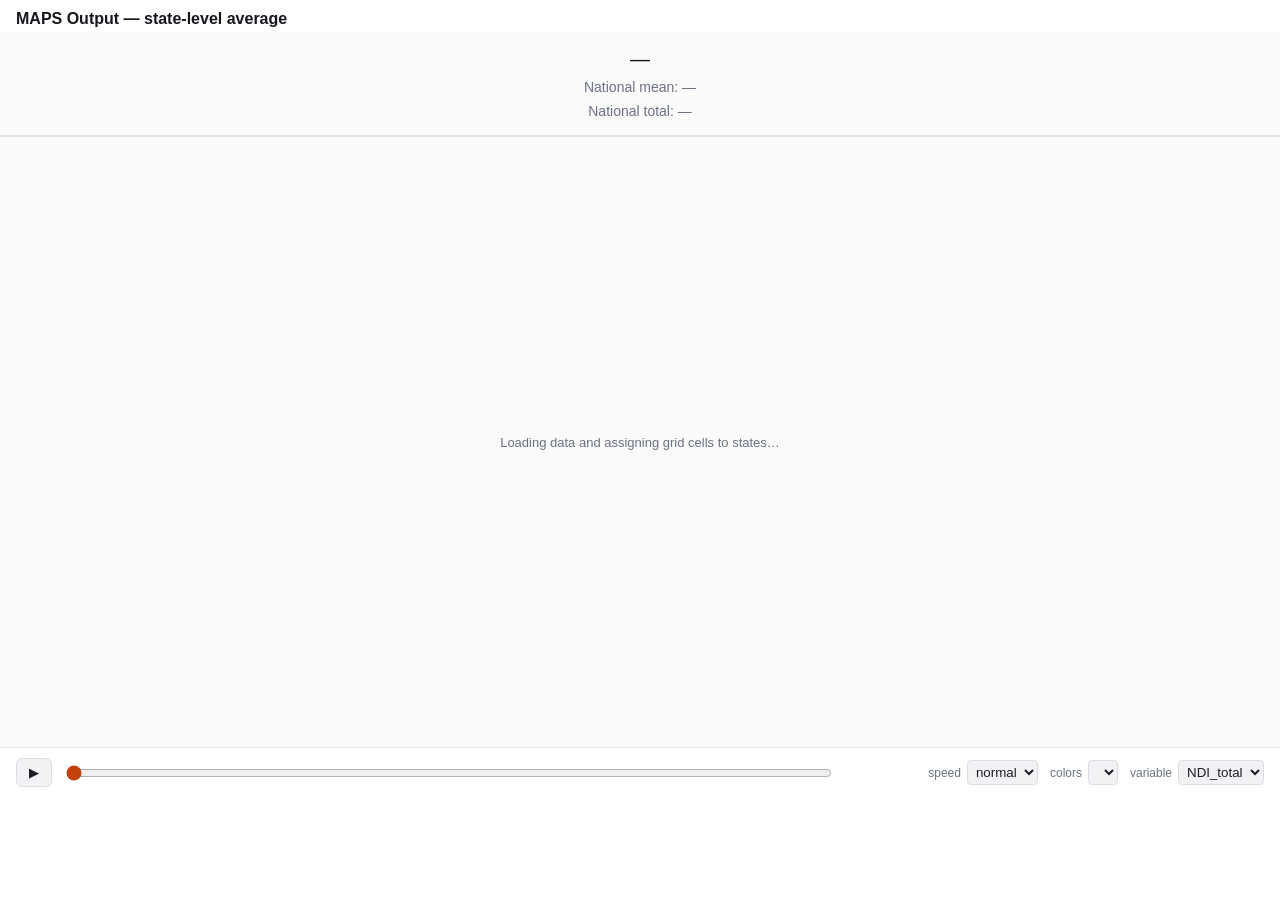
==== viz/state-level.html @ ed47fc61 "Add state-level I_total visualization and variable toggle" ====
<!DOCTYPE html>
<html lang="en">
<head>
<meta charset="UTF-8" />
<title>MAPS Output — State-level</title>
<link rel="stylesheet" href="style.css?v=2" />
<style>
#map-wrap { height: 68vh; }
.state-path {
  stroke: #4b4d56;
  stroke-width: 1;
  vector-effect: non-scaling-stroke;
  cursor: pointer;
  transition: opacity 0.08s ease;
}
.state-path:hover { stroke: #1c1d24; stroke-width: 2; opacity: 0.92; }
#loading {
  position: absolute;
  inset: 0;
  display: flex;
  align-items: center;
  justify-content: center;
  background: #fafafb;
  z-index: 10;
  font-size: 13px;
  color: #6b7280;
}
#loading.hidden { display: none; }
</style>
</head>
<body>
  <header><h1 id="page-title">MAPS Output — state-level average</h1></header>

  <div id="timestamp-container">
    <div id="date-label" class="date-label">—</div>
    <div id="national-avg" class="infectious-total">National mean: —</div>
    <div id="national-total" class="infectious-total">National total: —</div>
  </div>

  <div id="map-wrap">
    <div id="loading">Loading data and assigning grid cells to states…</div>
    <svg id="map"></svg>
    <div id="legend"></div>
    <div id="tooltip" class="tooltip hidden"></div>
    <div id="hint">Hover a state for its value · use the slider to move through time</div>
  </div>

  <div id="controls">
    <button id="play-btn">▶</button>
    <input id="time-slider" type="range" min="0" max="0" value="0" step="1" />
    <span id="time-index-label"></span>
    <label class="speed-label">
      speed
      <select id="speed-select">
        <option value="700">slow</option>
        <option value="350" selected>normal</option>
        <option value="150">fast</option>
      </select>
    </label>
    <label class="speed-label">
      colors
      <select id="colormap-select"></select>
    </label>
    <label class="speed-label">
      variable
      <select id="variable-select">
        <option value="NDI_total">NDI_total</option>
        <option value="I_total">I_total</option>
      </select>
    </label>
  </div>

  <script src="lib/d3.v7.min.js"></script>
  <script src="lib/topojson-client.min.js"></script>
  <script>
  (async function () {
    const ASSET_V = "4";
    const svg = d3.select("#map");
    const mapWrap = document.getElementById("map-wrap");
    const loadingEl = document.getElementById("loading");
    const dateLabel = document.getElementById("date-label");
    const nationalAvgEl = document.getElementById("national-avg");
    const nationalTotalEl = document.getElementById("national-total");
    const tooltip = d3.select("#tooltip");
    const legendEl = document.getElementById("legend");
    const playBtn = document.getElementById("play-btn");
    const slider = document.getElementById("time-slider");
    const timeIdxLabel = document.getElementById("time-index-label");
    const speedSelect = document.getElementById("speed-select");
    const colormapSelect = document.getElementById("colormap-select");
    const variableSelect = document.getElementById("variable-select");
    const pageTitle = document.getElementById("page-title");

    // ---- choose variable from URL (?var=I_total or ?var=NDI_total) ----
    const urlParams = new URLSearchParams(window.location.search);
    const selectedVar = urlParams.get("var") || "NDI_total";
    const dataRoot = selectedVar === "I_total" ? "data/itotal" : "data";
    const lookupFile = selectedVar === "I_total" ? "i_total_lookup" : "ndi_lookup";

    // ---- load selected variable's data ----
    const [meta, lookupBuf, statesTopo] = await Promise.all([
      fetch(`${dataRoot}/meta.json?v=${ASSET_V}`).then((r) => r.json()),
      fetch(`${dataRoot}/${lookupFile}.bin?v=${ASSET_V}`).then((r) => r.arrayBuffer()),
      fetch(`data/topo/states-10m.json?v=${ASSET_V}`).then((r) => r.json()),
    ]);

    const lookup = new Int16Array(lookupBuf);
    const { n_time, n_lat, n_lon, lat, lon, time: timeStrs, quant_scale, color_schemes, default_scheme, lon_min, lon_max, lat_min, lat_max } = meta;

    pageTitle.textContent = `${meta.long_name} — state-level average`;
    document.title = `${meta.long_name} — state-level`;
    variableSelect.value = selectedVar;

    const statesGeo = topojson.feature(statesTopo, statesTopo.objects.states);

    // Only keep states whose bounding boxes overlap the data domain (CONUS + DC)
    const stateFeatures = statesGeo.features.filter((f) => {
      const [[x0, y0], [x1, y1]] = d3.geoBounds(f);
      return x1 >= lon_min && x0 <= lon_max && y1 >= lat_min && y0 <= lat_max;
    });
    const nStates = stateFeatures.length;
    const stateBBoxes = stateFeatures.map((f) => d3.geoBounds(f));

    // ---- map projection ----
    const { width, height } = mapWrap.getBoundingClientRect();
    const projection = d3.geoAlbersUsa().fitSize([width, height], { type: "FeatureCollection", features: stateFeatures });
    const path = d3.geoPath(projection);
    svg.attr("viewBox", `0 0 ${width} ${height}`).attr("preserveAspectRatio", "xMidYMid meet");

    // ---- assign every grid cell to at most one state ----
    const cellToState = new Int16Array(n_lat * n_lon).fill(-1);
    for (let i = 0; i < n_lat; i++) {
      const latVal = lat[i];
      for (let j = 0; j < n_lon; j++) {
        const point = [lon[j], latVal];
        for (let s = 0; s < nStates; s++) {
          const [[x0, y0], [x1, y1]] = stateBBoxes[s];
          if (point[0] < x0 || point[0] > x1 || point[1] < y0 || point[1] > y1) continue;
          if (d3.geoContains(stateFeatures[s], point)) {
            cellToState[i * n_lon + j] = s;
            break;
          }
        }
      }
    }

    // ---- aggregate per-state means and national total for each time step ----
    loadingEl.textContent = "Aggregating values by state…";
    const stateMeans = [];
    const nationalTotals = new Float32Array(n_time);
    const stride = n_lat * n_lon;
    for (let t = 0; t < n_time; t++) {
      const sums = new Float64Array(nStates);
      const counts = new Uint32Array(nStates);
      let nationalTotalRaw = 0;
      for (let c = 0; c < stride; c++) {
        const s = cellToState[c];
        if (s < 0) continue;
        const raw = lookup[t * stride + c];
        sums[s] += raw;
        counts[s]++;
        nationalTotalRaw += raw;
      }
      const means = new Float32Array(nStates);
      for (let s = 0; s < nStates; s++) {
        means[s] = counts[s] ? (sums[s] / counts[s]) / quant_scale : 0;
      }
      stateMeans.push(means);
      nationalTotals[t] = nationalTotalRaw / quant_scale;
    }
    loadingEl.classList.add("hidden");

    // max over all state-time means — colors will span the full palette from 0 to this value
    const stateMax = d3.max(stateMeans, (means) => d3.max(means));

    // ---- color scale ----
    let currentScheme = default_scheme;
    function getColorScale(schemeId) {
      const s = color_schemes[schemeId];
      return d3.scaleQuantize().domain([0, stateMax]).range(s.legend_stop_colors);
    }
    let colorScale = getColorScale(currentScheme);

    // ---- draw states ----
    const statesLayer = svg.append("g");
    const statePaths = statesLayer
      .selectAll("path")
      .data(stateFeatures)
      .join("path")
      .attr("class", "state-path")
      .attr("d", path);

    let currentT = 0;
    function fillStates() {
      statePaths.attr("fill", (d, i) => {
        const v = stateMeans[currentT][i];
        return v > 0 ? colorScale(v) : "#e9eaed";
      });
    }

    // ---- legend ----
    function renderLegend() {
      const s = color_schemes[currentScheme];
      const gradientCss = `linear-gradient(to right, ${s.legend_stop_colors
        .map((c, i) => `${c} ${(100 * i) / (s.legend_stop_colors.length - 1)}%`)
        .join(", ")})`;
      legendEl.innerHTML = `
        <div class="legend-title">${meta.long_name} — state mean</div>
        <div class="legend-gradient" style="background:${gradientCss}"></div>
        <div class="legend-ticks">
          <span>0</span>
          <span>${(stateMax / 4).toFixed(1)}</span>
          <span>${(stateMax / 2).toFixed(1)}</span>
          <span>${stateMax.toFixed(1)}</span>
        </div>
      `;
    }
    renderLegend();

    // ---- time / playback ----
    slider.max = n_time - 1;
    let playing = false;
    let timer = null;

    function computeNationalAvg(t) {
      const arr = stateMeans[t];
      let total = 0;
      let count = 0;
      for (let s = 0; s < nStates; s++) {
        if (arr[s] > 0) {
          total += arr[s];
          count++;
        }
      }
      return count ? total / count : 0;
    }

    function setTime(t, { fromSlider = false } = {}) {
      currentT = Math.max(0, Math.min(n_time - 1, t));
      fillStates();
      dateLabel.textContent = timeStrs[currentT];
      nationalAvgEl.textContent = `National mean: ${computeNationalAvg(currentT).toFixed(3)}`;
      nationalTotalEl.textContent = `National total: ${nationalTotals[currentT].toFixed(0)}`;
      timeIdxLabel.textContent = `step ${currentT + 1} / ${n_time}`;
      if (!fromSlider) slider.value = currentT;
    }

    slider.addEventListener("input", () => setTime(+slider.value, { fromSlider: true }));

    function startPlaying() {
      playing = true;
      playBtn.textContent = "⏸";
      clearInterval(timer);
      timer = setInterval(() => {
        let next = currentT + 1;
        if (next >= n_time) next = 0;
        setTime(next);
      }, +speedSelect.value);
    }

    function stopPlaying() {
      playing = false;
      playBtn.textContent = "▶";
      clearInterval(timer);
    }

    playBtn.addEventListener("click", () => (playing ? stopPlaying() : startPlaying()));
    speedSelect.addEventListener("change", () => {
      if (playing) startPlaying();
    });

    // ---- colormap selector ----
    colormapSelect.innerHTML = Object.entries(color_schemes)
      .map(([id, s]) => `<option value="${id}"${id === currentScheme ? " selected" : ""}>${s.label}</option>`)
      .join("");

    colormapSelect.addEventListener("change", () => {
      currentScheme = colormapSelect.value;
      colorScale = getColorScale(currentScheme);
      fillStates();
      renderLegend();
    });

    variableSelect.addEventListener("change", (e) => {
      window.location.href = `state-level.html?var=${e.target.value}`;
    });

    // ---- tooltips ----
    const wrapRect = () => mapWrap.getBoundingClientRect();
    statePaths
      .on("mousemove", function (event, d) {
        const i = stateFeatures.indexOf(d);
        const v = stateMeans[currentT][i];
        const rect = wrapRect();
        tooltip
          .classed("hidden", false)
          .style("left", `${event.clientX - rect.left + 12}px`)
          .style("top", `${event.clientY - rect.top + 12}px`)
          .html(`
            <div class="tt-title">${d.properties.name}</div>
            <div class="tt-sub">${timeStrs[currentT]} · <span class="tt-value">${v.toFixed(3)}</span></div>
          `);
      })
      .on("mouseleave", () => tooltip.classed("hidden", true));

    setTime(0);
  })();
  </script>
</body>
</html>
---- viz/style.css ----
* { box-sizing: border-box; }

html, body {
  margin: 0;
  padding: 0;
  background: #ffffff;
  color: #1c1d24;
  font-family: -apple-system, BlinkMacSystemFont, "Segoe UI", Helvetica, Arial, sans-serif;
  height: 100%;
}

header {
  display: flex;
  align-items: baseline;
  gap: 16px;
  padding: 10px 16px 4px;
}

h1 {
  font-size: 16px;
  font-weight: 600;
  margin: 0;
  color: #16171c;
}

#timestamp-container {
  display: flex;
  flex-direction: column;
  align-items: center;
  justify-content: center;
  gap: 8px;
  padding: 16px;
  background: #fafafb;
  border-bottom: 1px solid #e3e4e8;
}

.date-label {
  font-size: 20px;
  font-weight: 500;
  color: #16171c;
  font-variant-numeric: tabular-nums;
}

.infectious-total {
  font-size: 14px;
  color: #6b7280;
  font-variant-numeric: tabular-nums;
}

#map-wrap {
  position: relative;
  width: 100%;
  height: 62vh;
  min-height: 420px;
  border-top: 1px solid #e3e4e8;
  border-bottom: 1px solid #e3e4e8;
  background: #fafafb;
  overflow: hidden;
}

.county-border {
  fill: none;
  stroke: #9aa0aa;
  stroke-opacity: 0.55;
  stroke-width: 1;
  vector-effect: non-scaling-stroke;
  pointer-events: none;
}

.state-border {
  fill: none;
  stroke: #4b4d56;
  stroke-opacity: 0.75;
  stroke-width: 1.1;
  vector-effect: non-scaling-stroke;
  pointer-events: none;
}

#map {
  width: 100%;
  height: 100%;
  display: block;
  cursor: grab;
}

#map:active {
  cursor: grabbing;
}

#hint {
  position: absolute;
  left: 12px;
  bottom: 10px;
  font-size: 11px;
  color: #8b8d96;
  pointer-events: none;
}

#legend {
  position: absolute;
  right: 16px;
  top: 12px;
  width: 200px;
  padding: 8px 10px;
  background: rgba(255, 255, 255, 0.88);
  border: 1px solid #dcdde2;
  border-radius: 6px;
  font-size: 10px;
  color: #4b4d56;
  pointer-events: none;
  box-shadow: 0 2px 10px rgba(20, 20, 30, 0.06);
}

#legend .legend-title {
  font-size: 11px;
  margin-bottom: 4px;
  color: #16171c;
}

#legend .legend-gradient {
  height: 10px;
  width: 100%;
  border-radius: 2px;
  margin-bottom: 3px;
  border: 1px solid rgba(0, 0, 0, 0.08);
}

#legend .legend-ticks {
  display: flex;
  justify-content: space-between;
}

.tooltip {
  position: absolute;
  pointer-events: none;
  background: rgba(255, 255, 255, 0.97);
  border: 1px solid #dcdde2;
  border-radius: 8px;
  padding: 10px 12px;
  font-size: 12px;
  box-shadow: 0 6px 24px rgba(20, 20, 30, 0.14);
  transition: opacity 0.08s ease;
}

.tooltip.hidden {
  opacity: 0;
}

.tooltip .tt-title {
  font-weight: 600;
  color: #16171c;
  margin-bottom: 2px;
}

.tooltip .tt-coords {
  color: #8b8d96;
  font-size: 10px;
  margin-bottom: 4px;
  font-variant-numeric: tabular-nums;
}

.tooltip .tt-sub {
  color: #6b7280;
  margin-bottom: 6px;
  font-variant-numeric: tabular-nums;
}

.tooltip .tt-value {
  color: #c2410c;
  font-weight: 600;
}

.tooltip .tt-chart-axis path,
.tooltip .tt-chart-axis line {
  stroke: #d5d6dc;
}

.tooltip .tt-chart-axis text {
  fill: #8b8d96;
  font-size: 9px;
}

.tooltip .tt-line {
  fill: none;
  stroke: #c2410c;
  stroke-width: 1.5;
}

.tooltip .tt-cursor {
  stroke: #9aa0aa;
  stroke-dasharray: 2 2;
}

.tooltip .tt-dot {
  fill: #c2410c;
  stroke: #ffffff;
  stroke-width: 1;
}

#controls {
  display: flex;
  align-items: center;
  gap: 12px;
  padding: 10px 16px;
}

#play-btn, #reset-zoom-btn {
  background: #f2f2f4;
  color: #1c1d24;
  border: 1px solid #dcdde2;
  border-radius: 6px;
  padding: 6px 12px;
  cursor: pointer;
  font-size: 13px;
}

#play-btn:hover, #reset-zoom-btn:hover {
  background: #e7e7ea;
}

#time-slider {
  flex: 1;
  accent-color: #c2410c;
}

#time-index-label {
  font-size: 12px;
  color: #6b7280;
  min-width: 70px;
  font-variant-numeric: tabular-nums;
}

.speed-label {
  font-size: 12px;
  color: #6b7280;
  display: flex;
  align-items: center;
  gap: 6px;
}

.speed-label select {
  background: #f2f2f4;
  color: #1c1d24;
  border: 1px solid #dcdde2;
  border-radius: 4px;
  padding: 3px 4px;
}

/* ---- expanded detail modal ---- */

.modal {
  position: fixed;
  inset: 0;
  background: rgba(20, 20, 26, 0.35);
  display: flex;
  align-items: center;
  justify-content: center;
  z-index: 100;
  transition: opacity 0.12s ease;
}

.modal.hidden {
  opacity: 0;
  pointer-events: none;
}

.modal-panel {
  background: #ffffff;
  border: 1px solid #dcdde2;
  border-radius: 12px;
  box-shadow: 0 20px 60px rgba(20, 20, 30, 0.25);
  padding: 18px 22px 14px;
  width: min(720px, 92vw);
}

.modal-header {
  display: flex;
  align-items: flex-start;
  justify-content: space-between;
  margin-bottom: 8px;
}

.modal-title {
  font-size: 16px;
  font-weight: 600;
  color: #16171c;
}

.modal-coords {
  font-size: 12px;
  color: #8b8d96;
  font-variant-numeric: tabular-nums;
  margin-top: 2px;
}

#modal-close-btn {
  background: #f2f2f4;
  color: #1c1d24;
  border: 1px solid #dcdde2;
  border-radius: 6px;
  width: 28px;
  height: 28px;
  cursor: pointer;
  font-size: 13px;
  line-height: 1;
}

#modal-close-btn:hover {
  background: #e7e7ea;
}

#modal-chart {
  width: 100%;
  height: 320px;
  display: block;
}

.modal-hint {
  font-size: 11px;
  color: #8b8d96;
  margin-top: 6px;
}

#modal-chart .modal-axis path,
#modal-chart .modal-axis line {
  stroke: #d5d6dc;
}

#modal-chart .modal-axis text {
  fill: #6b7280;
  font-size: 10px;
}

#modal-chart .modal-line {
  fill: none;
  stroke: #c2410c;
  stroke-width: 2;
}

#modal-chart .modal-area {
  fill: #c2410c;
  opacity: 0.08;
}

#modal-chart .modal-current-marker {
  stroke: #9aa0aa;
  stroke-dasharray: 3 3;
}

#modal-chart .modal-hover-marker {
  stroke: #1c1d24;
  stroke-opacity: 0.5;
}

#modal-chart .modal-hover-dot {
  fill: #c2410c;
  stroke: #ffffff;
  stroke-width: 1.5;
}

#modal-chart .modal-hover-label {
  font-size: 12px;
  fill: #16171c;
}

#modal-chart .modal-hover-label-bg {
  fill: #ffffff;
  stroke: #dcdde2;
}
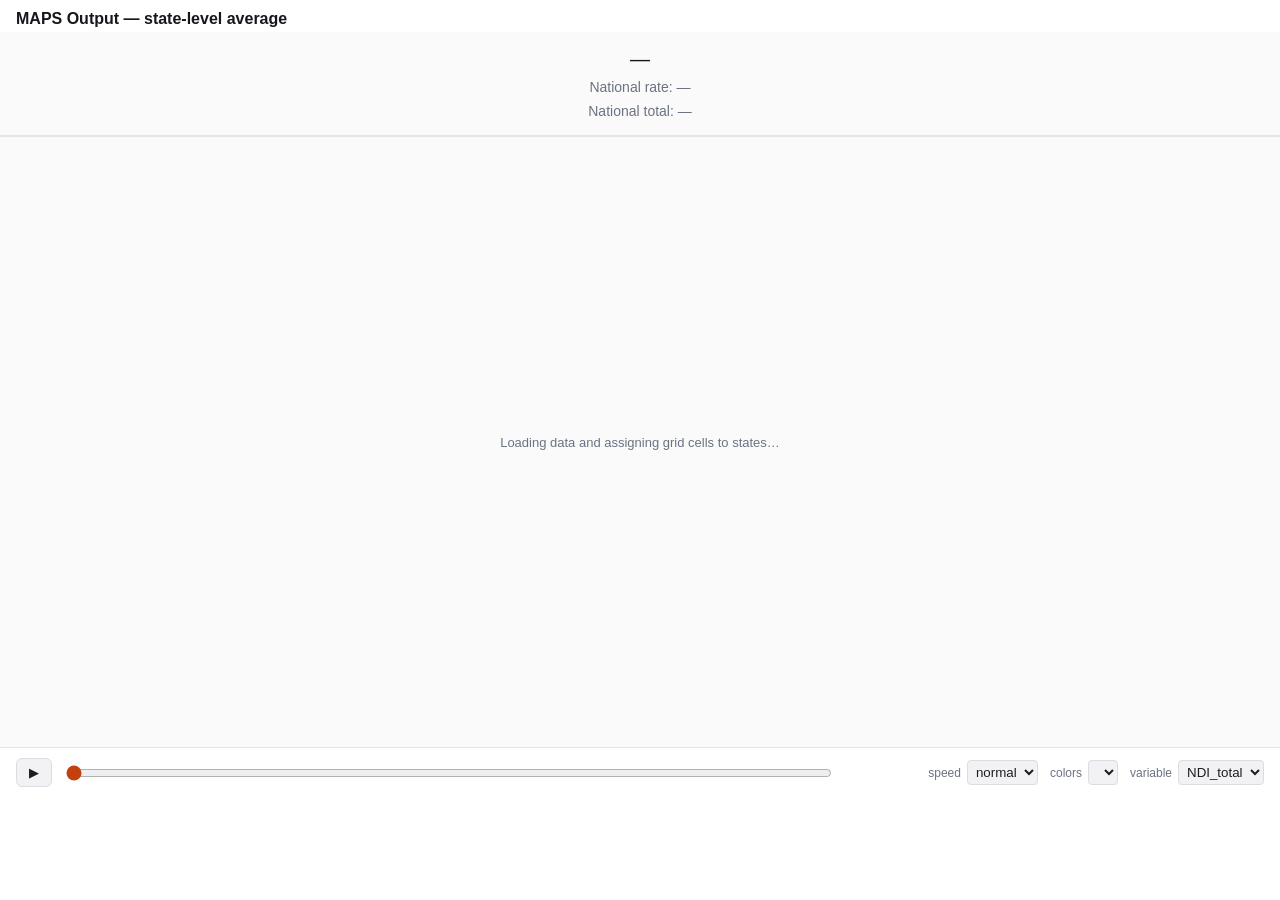
==== commit 651ecb51: "Make state-level legend vertical with separated 1-in-X labels" ====
--- a/viz/state-level.html
+++ b/viz/state-level.html
@@ -26,6 +26,10 @@
   color: #6b7280;
 }
 #loading.hidden { display: none; }
+#legend { width: auto; min-width: 120px; }
+.legend-cats { display: flex; flex-direction: column; gap: 4px; }
+.legend-cat { display: flex; align-items: center; gap: 6px; }
+.legend-swatch { width: 14px; height: 14px; border-radius: 2px; border: 1px solid rgba(0,0,0,0.08); }
 </style>
 </head>
 <body>
@@ -33,7 +37,7 @@
 
   <div id="timestamp-container">
     <div id="date-label" class="date-label">—</div>
-    <div id="national-avg" class="infectious-total">National mean: —</div>
+    <div id="national-avg" class="infectious-total">National rate: —</div>
     <div id="national-total" class="infectious-total">National total: —</div>
   </div>
 
@@ -98,16 +102,17 @@
     const lookupFile = selectedVar === "I_total" ? "i_total_lookup" : "ndi_lookup";
 
     // ---- load selected variable's data ----
-    const [meta, lookupBuf, statesTopo] = await Promise.all([
+    const [meta, lookupBuf, statesTopo, statePops] = await Promise.all([
       fetch(`${dataRoot}/meta.json?v=${ASSET_V}`).then((r) => r.json()),
       fetch(`${dataRoot}/${lookupFile}.bin?v=${ASSET_V}`).then((r) => r.arrayBuffer()),
       fetch(`data/topo/states-10m.json?v=${ASSET_V}`).then((r) => r.json()),
+      fetch(`data/state_pops.json?v=${ASSET_V}`).then((r) => r.json()),
     ]);
 
     const lookup = new Int16Array(lookupBuf);
     const { n_time, n_lat, n_lon, lat, lon, time: timeStrs, quant_scale, color_schemes, default_scheme, lon_min, lon_max, lat_min, lat_max } = meta;
 
-    pageTitle.textContent = `${meta.long_name} — state-level average`;
+    pageTitle.textContent = `${meta.long_name} — state-level total`;
     document.title = `${meta.long_name} — state-level`;
     variableSelect.value = selectedVar;
 
@@ -120,6 +125,8 @@
     });
     const nStates = stateFeatures.length;
     const stateBBoxes = stateFeatures.map((f) => d3.geoBounds(f));
+    const popByName = statePops;
+    const totalPop = stateFeatures.reduce((sum, f) => sum + (popByName[f.properties.name] || 0), 0);
 
     // ---- map projection ----
     const { width, height } = mapWrap.getBoundingClientRect();
@@ -144,40 +151,47 @@
       }
     }
 
-    // ---- aggregate per-state means and national total for each time step ----
+    // ---- aggregate per-state totals and national total for each time step ----
     loadingEl.textContent = "Aggregating values by state…";
-    const stateMeans = [];
+    const stateSums = [];
+    const stateRates = [];
     const nationalTotals = new Float32Array(n_time);
     const stride = n_lat * n_lon;
     for (let t = 0; t < n_time; t++) {
       const sums = new Float64Array(nStates);
-      const counts = new Uint32Array(nStates);
       let nationalTotalRaw = 0;
       for (let c = 0; c < stride; c++) {
         const s = cellToState[c];
         if (s < 0) continue;
         const raw = lookup[t * stride + c];
         sums[s] += raw;
-        counts[s]++;
         nationalTotalRaw += raw;
       }
-      const means = new Float32Array(nStates);
+      const sumsArr = new Float32Array(nStates);
+      const ratesArr = new Float32Array(nStates);
       for (let s = 0; s < nStates; s++) {
-        means[s] = counts[s] ? (sums[s] / counts[s]) / quant_scale : 0;
+        const val = sums[s] / quant_scale;
+        const pop = popByName[stateFeatures[s].properties.name] || 0;
+        sumsArr[s] = val;
+        ratesArr[s] = pop ? val / pop : 0;
       }
-      stateMeans.push(means);
+      stateSums.push(sumsArr);
+      stateRates.push(ratesArr);
       nationalTotals[t] = nationalTotalRaw / quant_scale;
     }
     loadingEl.classList.add("hidden");
 
-    // max over all state-time means — colors will span the full palette from 0 to this value
-    const stateMax = d3.max(stateMeans, (means) => d3.max(means));
-
-    // ---- color scale ----
+    // ---- color scale (fixed 1-in-X thresholds) ----
+    const RATE_THRESHOLDS = [1 / 100, 1 / 50, 1 / 30, 1 / 10];
     let currentScheme = default_scheme;
+    function getCategoryColors(schemeId) {
+      const s = color_schemes[schemeId];
+      const n = s.legend_stop_colors.length;
+      const indices = [0, Math.floor(n / 4), Math.floor(n / 2), Math.floor(3 * n / 4), n - 1];
+      return indices.map((i) => s.legend_stop_colors[Math.min(i, n - 1)]);
+    }
     function getColorScale(schemeId) {
-      const s = color_schemes[schemeId];
-      return d3.scaleQuantize().domain([0, stateMax]).range(s.legend_stop_colors);
+      return d3.scaleThreshold().domain(RATE_THRESHOLDS).range(getCategoryColors(schemeId));
     }
     let colorScale = getColorScale(currentScheme);
 
@@ -193,25 +207,27 @@
     let currentT = 0;
     function fillStates() {
       statePaths.attr("fill", (d, i) => {
-        const v = stateMeans[currentT][i];
+        const v = stateRates[currentT][i];
         return v > 0 ? colorScale(v) : "#e9eaed";
       });
     }
 
     // ---- legend ----
+    const CATEGORY_LABELS = ["> 1 in 100", "1 in 100", "1 in 50", "1 in 30", "1 in 10"];
     function renderLegend() {
-      const s = color_schemes[currentScheme];
-      const gradientCss = `linear-gradient(to right, ${s.legend_stop_colors
-        .map((c, i) => `${c} ${(100 * i) / (s.legend_stop_colors.length - 1)}%`)
-        .join(", ")})`;
+      const colors = getCategoryColors(currentScheme);
       legendEl.innerHTML = `
-        <div class="legend-title">${meta.long_name} — state mean</div>
-        <div class="legend-gradient" style="background:${gradientCss}"></div>
-        <div class="legend-ticks">
-          <span>0</span>
-          <span>${(stateMax / 4).toFixed(1)}</span>
-          <span>${(stateMax / 2).toFixed(1)}</span>
-          <span>${stateMax.toFixed(1)}</span>
+        <div class="legend-title">Infection rate</div>
+        <div class="legend-cats">
+          ${colors
+            .map(
+              (c, i) =>
+                `<div class="legend-cat">
+                   <div class="legend-swatch" style="background:${c}"></div>
+                   <span>${CATEGORY_LABELS[i]}</span>
+                 </div>`
+            )
+            .join("")}
         </div>
       `;
     }
@@ -222,24 +238,17 @@
     let playing = false;
     let timer = null;
 
-    function computeNationalAvg(t) {
-      const arr = stateMeans[t];
-      let total = 0;
-      let count = 0;
-      for (let s = 0; s < nStates; s++) {
-        if (arr[s] > 0) {
-          total += arr[s];
-          count++;
-        }
-      }
-      return count ? total / count : 0;
+    function formatRate(rate) {
+      if (rate <= 0) return "—";
+      return `1 in ${Math.round(1 / rate)}`;
     }
 
     function setTime(t, { fromSlider = false } = {}) {
       currentT = Math.max(0, Math.min(n_time - 1, t));
       fillStates();
       dateLabel.textContent = timeStrs[currentT];
-      nationalAvgEl.textContent = `National mean: ${computeNationalAvg(currentT).toFixed(3)}`;
+      const nationalRate = totalPop ? nationalTotals[currentT] / totalPop : 0;
+      nationalAvgEl.textContent = `National rate: ${formatRate(nationalRate)}`;
       nationalTotalEl.textContent = `National total: ${nationalTotals[currentT].toFixed(0)}`;
       timeIdxLabel.textContent = `step ${currentT + 1} / ${n_time}`;
       if (!fromSlider) slider.value = currentT;
@@ -290,7 +299,8 @@
     statePaths
       .on("mousemove", function (event, d) {
         const i = stateFeatures.indexOf(d);
-        const v = stateMeans[currentT][i];
+        const total = stateSums[currentT][i];
+        const rate = stateRates[currentT][i];
         const rect = wrapRect();
         tooltip
           .classed("hidden", false)
@@ -298,7 +308,8 @@
           .style("top", `${event.clientY - rect.top + 12}px`)
           .html(`
             <div class="tt-title">${d.properties.name}</div>
-            <div class="tt-sub">${timeStrs[currentT]} · <span class="tt-value">${v.toFixed(3)}</span></div>
+            <div class="tt-sub">${timeStrs[currentT]} · total: <span class="tt-value">${total.toFixed(0)}</span></div>
+            <div class="tt-sub">rate: <span class="tt-value">${formatRate(rate)}</span></div>
           `);
       })
       .on("mouseleave", () => tooltip.classed("hidden", true));
